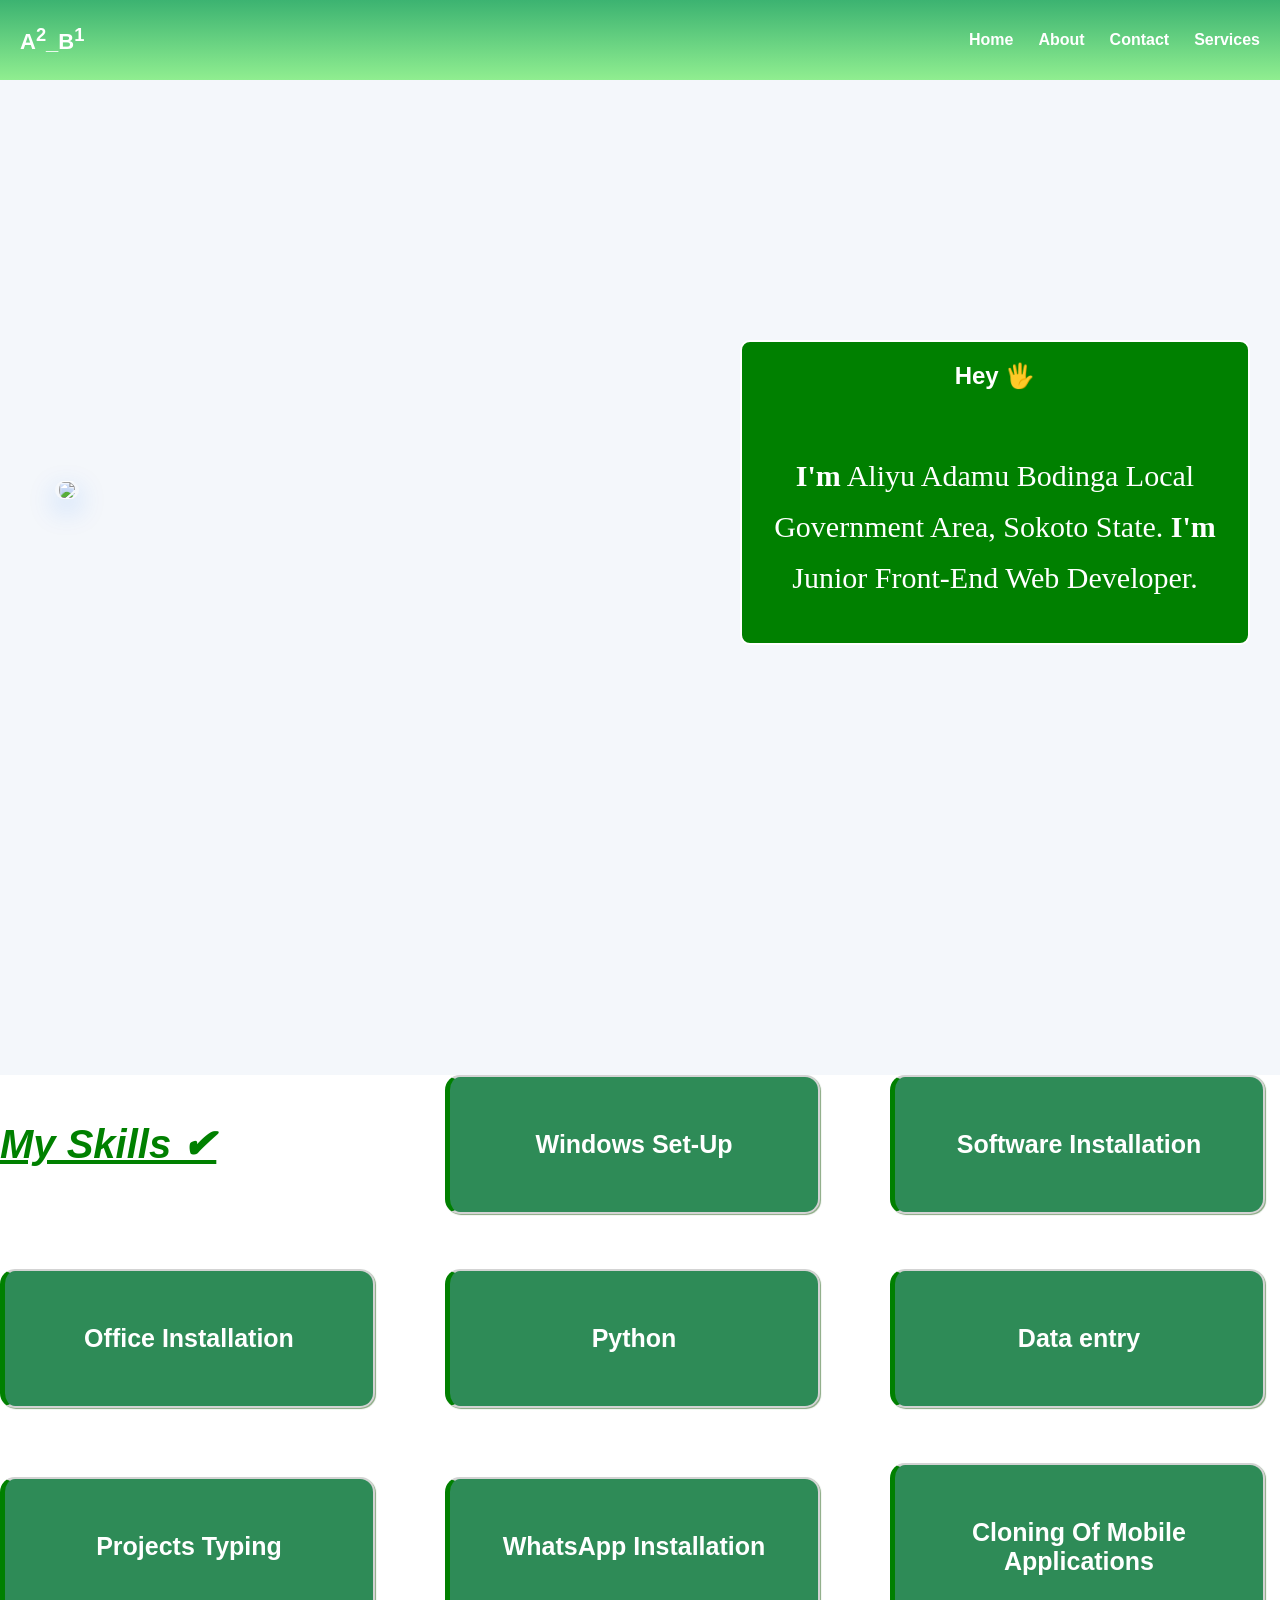
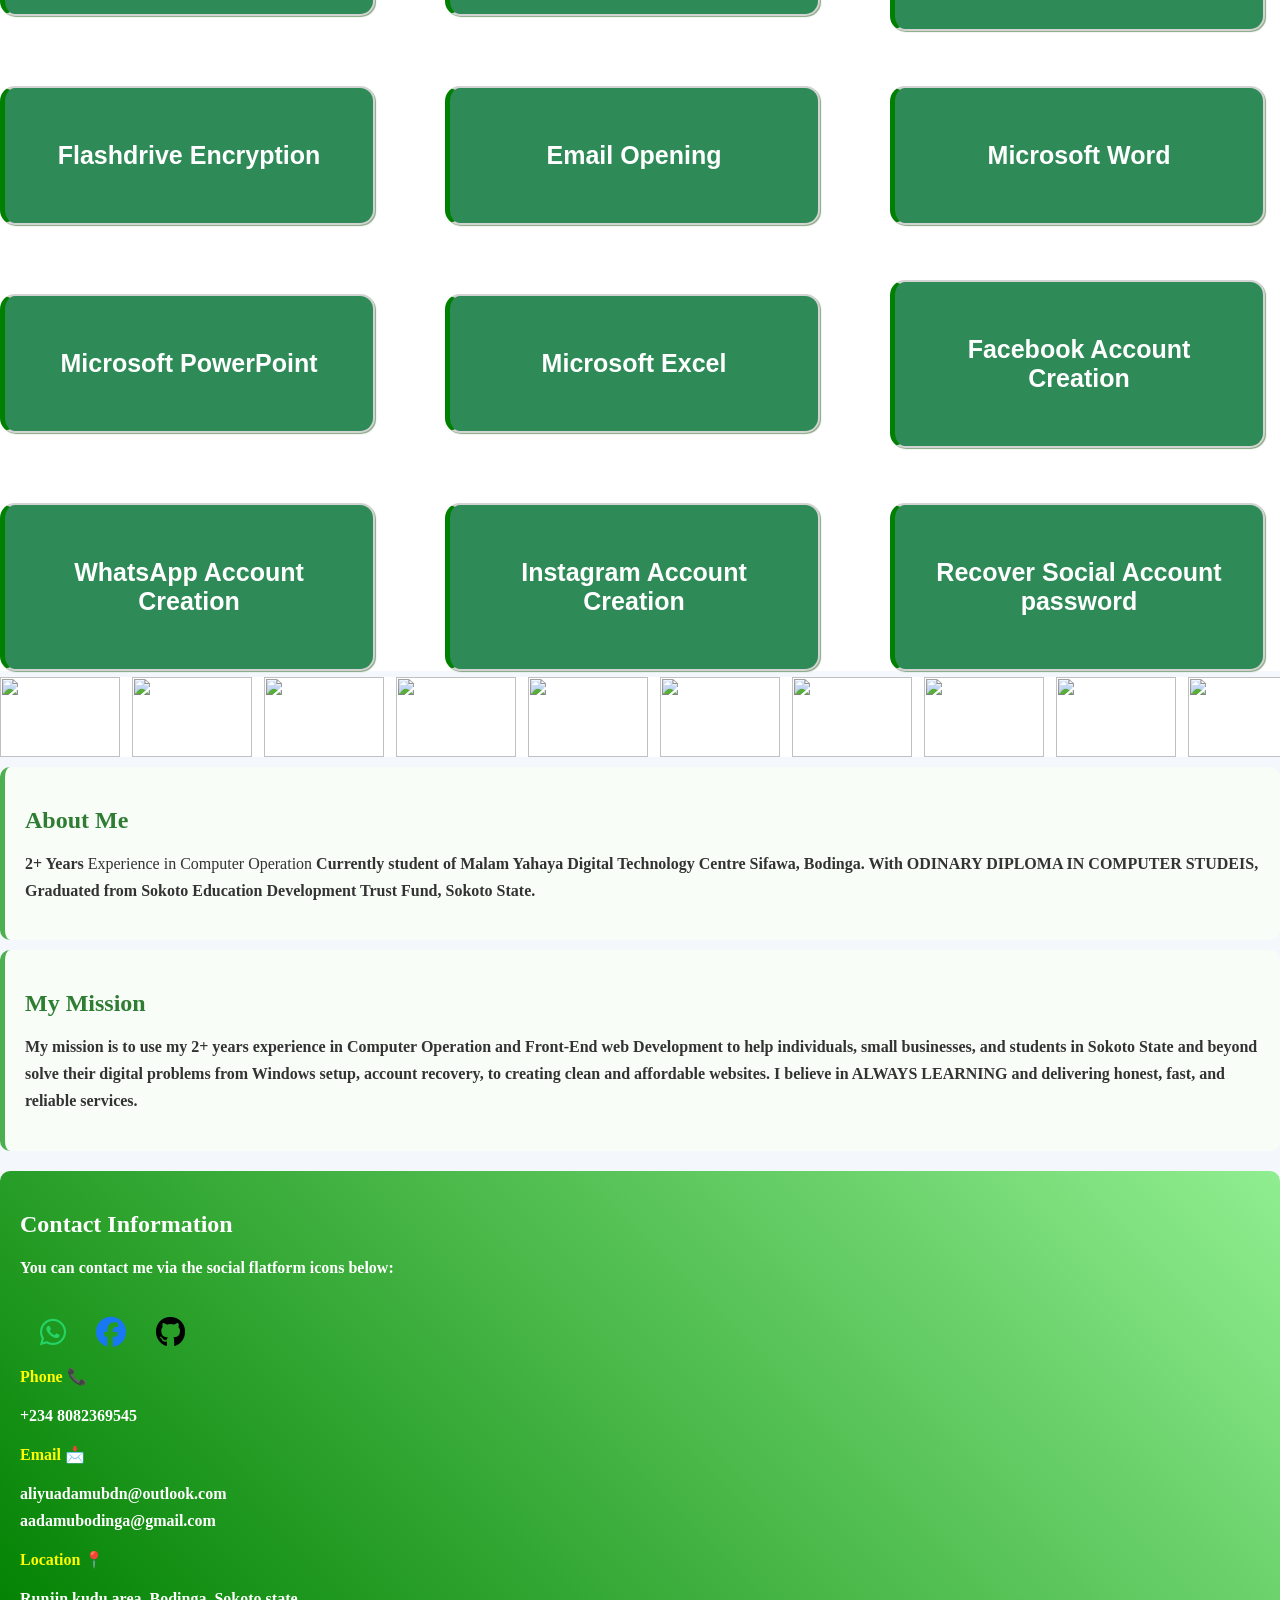
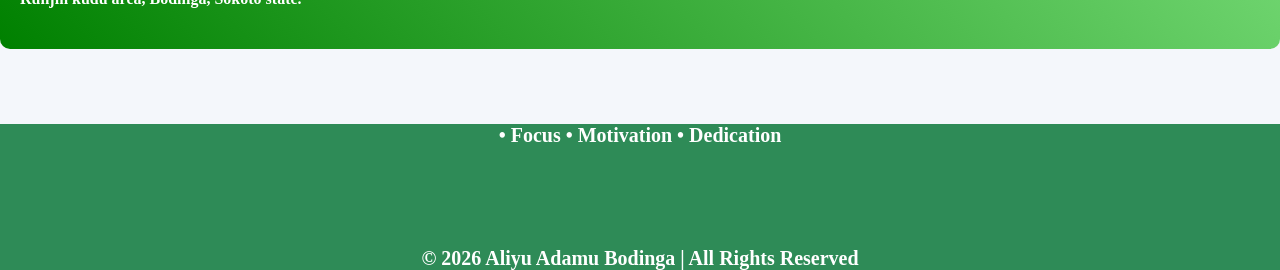
==== index.html @ c27cdb41 "Add files via upload" ====
<!DOCTYPE html>
<head>
<meta charset="UTF-8">
<meta name="viewport" content="width=device-width, initial-scale=1.0">
<title> Aliyu Adamu Portfolio </title>
<link rel="stylesheet" type="text/css" href="kwalliya.css" />
<link rel="icon" href="IMG-20260918-WA3287.jpg">
<link rel="stylesheet" href="https://cdnjs.cloudflare.com/ajax/libs/font-awesome/6.5.0/css/all.min.css">
</head>  

<body style="justify-content: center;align-items: center;box-sizing: border-box;margin: 0;padding: 0;background-color: #f4f7fb;">
<nav class="navbar">
  <div class="logo">A<sup>2</sup>_B<sup>1</sup></div>
  <ul class="nav-links" id="navLinks">
    <li><a href="#">Home</a></li>
    <li><a href="#">About</a></li>
    <li><a href="contact.html">Contact</a></li>
	<li><a href="#">Services</a></li>
  </ul>
  <div class="menu-icon" id="menuBtn">
    <span></span>
    <span></span>
    <span></span>
  </div>
</nav>

<script>
  const btn = document.getElementById('menuBtn');
  const links = document.getElementById('navLinks');

  btn.onclick = () => {
    links.classList.toggle('show');
    btn.classList.toggle('active');
  }
</script>

<div class="hero_container">

<div class="hero_image">
<img src="IMG-20260918-WA3287.jpg">
</div>

<div class="hero_content">
<h2> Hey <span>🖐</span> </h2>
<p >
<b>I'm</b> Aliyu Adamu Bodinga Local Government Area,
Sokoto State. <b>I'm </b>  Junior Front-End Web Developer. 
</p>
</div>
</div>

<div class="Skills">

<h3>My Skills ✔</h3>

<div class="box">
<p><strong>Windows Set-Up</strong></p>
</div>

<div class="box">
<p><strong>Software Installation</strong></p>
</div>

<div class="box">
<p><strong>Office Installation</strong></p>
</div>

<div class="box">
<p><strong>Python</strong></p>
</div>

<div class="box">
<p><strong>Data entry</strong></p>
</div>

<div class="box">
<p><strong>Projects Typing</strong></p>
</div>

<div class="box">
<p><strong>WhatsApp Installation</strong></p>
</div>

<div class="box">
<p><strong>Cloning Of Mobile Applications</strong></p>
</div>

<div class="box">
<p><strong>Flashdrive Encryption</strong></p>
</div>

<div class="box">
<p><strong>Email Opening</strong></p>
</div>

<div class="box">
<p><strong>Microsoft Word</strong></p>
</div>

<div class="box">
<p><strong>Microsoft PowerPoint</strong></p>
</div>

<div class="box">
<p><strong>Microsoft Excel</strong></p>
</div>

<div class="box">
<p><strong>Facebook Account Creation</strong></p>
</div>

<div class="box">
<p><strong>WhatsApp Account Creation</strong></p>
</div>

<div class="box">
<p><strong>Instagram Account Creation</strong></p>
</div>

<div class="box">
<p><strong>Recover Social Account password</strong></p>
</div>
</div>

<div class="sample">
<div class="photo_wrapper">

<img src="hdb61oepsge91.jpg">

<img src="images (5).jpeg">

<img src="images (6).jpeg">

<img src="images (10).jpeg">

<img src="images (11).jpeg">

<img src="images (12).jpeg">

<img src="images (13).jpeg">

<img src="images (14).jpeg">

<img src="images (15).jpeg">

<img src="images (16).jpeg">

<img src="images (17).jpeg">

<img src="images (18).jpeg">

<img src="images (19).jpeg">

<img src="what-is-bitlocker-to-go.jpg">

<img src="photo-1542373285-a85124c4f3e6.jpeg">

<img src="photo-1529101091764-c3526daf38fe.jpeg">

<img src="photo-1621839673705-6617adf9e890.jpeg">
 </div>
</div>

<div class="About">
<h2>About Me</h2>
<p> <b>2+ Years </b>  Experience in Computer Operation <b> Currently student of <strong>Malam Yahaya Digital Technology Centre Sifawa, Bodinga. </strong><b> With <strong>ODINARY DIPLOMA IN COMPUTER STUDEIS, </strong><span><b> Graduated from Sokoto Education Development Trust Fund, Sokoto State. </b> </span> </p>
</div>

<div class="mission">
<h2>My Mission </h2>
<p>
My mission is to use my 2+ years experience in Computer Operation and Front-End web Development to help individuals, small businesses, and students in Sokoto State and beyond solve their digital problems from Windows setup, account recovery, to creating clean and affordable websites. I believe in <b>ALWAYS LEARNING  </b> and delivering honest, fast, and reliable services.
</p>
</div>

<section class="contact">
<h2>Contact Information</h2>
<p>
You can contact me via the social flatform icons below:
</p>

<div style="display: flex; gap:30px; padding: 20px;">
<a href="https://wa.me/23408082369545" target="_blank">
  <i class="fab fa-whatsapp" style="font-size:30px; color:#25D366;"></i>
</a>

<a href="https://www.facebook.com/profile.php?id=61576484229157" target="_blank">
  <i class="fab fa-facebook" style="font-size:30px; color:#1877F2;"></i>
</a>

<a href="https://github.com/Aleeyuaab" target="_blank">
  <i class="fab fa-github" style="font-size:30px; color:black;"></i>
</a>
</div>

<label for="Phone"><strong> Phone 📞 </strong> </label>
<p> +234 8082369545</p>

<label for="Emails"><strong> Email 📩  </strong> </label>
<p> aliyuadamubdn@outlook.com <br>
 aadamubodinga@gmail.com</p>

<label for="location"><strong> Location 📍 </strong> </label>
<p>Runjin kudu area, Bodinga, Sokoto state.</p>
</section>

<div class="footer">
  <div> • Focus • Motivation • Dedication </div>
  <div style="margin-top:100px;">&copy 2026 Aliyu Adamu Bodinga | All Rights Reserved</div>
</div>

</body>
</html>
---- kwalliya.css ----
.navbar {
    display: flex;
    justify-content: space-between;
    align-items: center;
    background-image: linear-gradient(360deg, lightgreen, mediumseagreen);
    padding: 15px 20px;
    position: relative;
  }
  .logo { color: white; font-size: 22px; font-weight: bold; font-family: Arial; }
  
  .nav-links {
    display: flex;
    list-style: none;
    gap: 25px;
  }
  .nav-links a {
    color: white;
    text-decoration: none;
    font-family: Arial;
	font-weight: 650;
	font-family:Arial;
  } 

  /* Hamburger Icon */
  .menu-icon {
    display: none;
    flex-direction: column;
    gap: 5px;
    cursor: pointer;
  }
  .menu-icon span {
    width: 25px;
    height: 3px;
    background: white;
    transition: 0.3s;
    display: block;
  }

  /* RESPONSIVE */
  @media (max-width: 768px) {
    .nav-links {
      display: none;
      flex-direction: column;
      position: absolute;
      top: 60px;
      left: 0;
      width: 100%;
      background-image: linear-gradient(360deg, lightgreen, mediumseagreen);
      padding: 20px;
      animation: slideDown 0.3s ease;
    }
	
    .nav-links.show {
      display: flex;
    }
    .menu-icon { display: flex; }
  }
  
  @media (min-width: 480px) {
  .hero_image img {
	width: auto; 
	height: 100px;
	object-fit:cover;
	border-radius:50%; border:4px solid transparent;
	box-shadow:0 10px 28px rgba(13,110,253,0.25); 
	margin: 35px 25px;
	}
  }
  
  
  @media (max-width: 480px) {
  .hero_image {
	  text-align:center; padding:28px 6% 10px;
	}
  }
  
  
  @media (max-width: 480px){
  .Skills h3 {
   color: green;
   font-size: 35px;
   font-style: italic;
   text-decoration: underline;
   font-family: Arial;
   text-align: center;
    }
  }
  
/* Animations here */ 

.menu-icon.active span:nth-child(1) {
    transform: rotate(45deg) translate(5px, 6px);
  }
  .menu-icon.active span:nth-child(2) { opacity: 0; }
  .menu-icon.active span:nth-child(3) {
    transform: rotate(-45deg) translate(5px, -6px);
  }

  @keyframes slideDown {
    from { opacity: 0; transform: translateY(-10px); }
    to { opacity: 1; transform: translateY(0); }
  }
  
  @keyframes bounce {
  0%, 100% {transform: translateY(0) scale(1);}
  50%{transform: translateY(-20px) scale(1);}
  }
 
  
  @keyframes scroll {
	  
	  from {
		  opacity: 0;
		  transform: scale(0.9);
	  }
	  
	   to {
		  opacity: 1;
		  transform: scale(1);
	  } 
  }
  
 @keyframes photo_sample{
	 
	 0% {
		 transform: translateX(0);
	 }
	 
	  100% {
		 transform: translateX(-50%);
	 }
 }
 
 
  @keyframes footer_change_bg{
	 
	 from {
		 background-image: linear-gradient(360deg, lightgreen, mediumseagreen);
	 }
	 
	  to {
		background-image: linear-gradient(45deg, green, lightgreen);
	 }
 }
  
  
   @keyframes footer{
	 
	 0%{
		 color: yellow;
	 }
	 
	   50%{
		 color: lightgreen;
	 }
	 
	  75%{
		 color: seagreen;
	 }
	 
	  100%{
		 color: white;
	 }
 }
 
 
 @keyframes  Scroll_animation{
	 
	 from {
		 transform: translateY(40px) scale(0.8); opacity: 0;
	 }
	 
	  to {
transform: translateY(0) scale(1); opacity: 1;
	 }
 }
 
  
  /* End Of Animations Here*/ 
  
  .hero_container {
   display: grid;
   gap: 200px;
   grid-template-columns: repeat(auto-fit, minmax(300px, 1fr));
   margin-top: 230px;
   padding: 30px;
   justify-content: center;
   align-items: center;
   box-sizing: border-box;
  }
  
    .hero_image {
	animation: bounce 2s ease-in infinite;
	}
	
	.hero_image img {
	height: 355px;
    border-radius: 10rem;
	border-top: 1px solid white;
	border-bottom: 1px solid white;
	}
  
  .hero_container .hero_content {
  border: 2px solid white;
  background: green;
  border-radius: 10px;
  }
  
  .hero_content h2 {
  text-align: center;
  color: white;
  font-family: Arial;
  padding-bottom: 20px;
  }
  
   .hero_content p {
   text-align: center;
   color: white;
   font-size: 30px;
   padding: 10px;
   line-height: 1.7;
  }
  
  .Skills {
   display: grid;
   gap: 55px;
   grid-template-columns: repeat(auto-fit, minmax(320px, 1fr));
   margin-top: 400px;
   justify-content: center;
   align-items: center;
   background: white;
   transition: 4s;
   width: 100%;
   box-sizing: border-box;
  }
  
   .Skills h3 {
   color: green;
   font-size: 40px;
   font-style: italic;
   text-decoration: underline;
   font-family: Arial;
   }
  
  .Skills .box {
  border: 2px solid lightgray;
  border-radius: 15px;
  justify-content: center;
  align-items: center;
  background: seagreen;
  box-shadow: 1px 1px 1px  rgba(16,80, 0.8, 0.5);
  border-left: 5px solid green;
  padding: 28px;
  width: 80%;
  max-width: 320px;
  animation: Scroll_animation 1s linear both;
  animation-timeline: view();
  animation-range: entry 20% cover 40%;		  
  }
  
   .Skills .box:hover {   
	transform: translateY(-8px) scale(1);
    background: lightgreen;
    border-left: 5px solid green;	
   }
  
  .Skills .box p {
  text-align: center;
  color: white;
  font-family: Arial;
  font-size: 25px;
  }
  
  .sample {
	  background-color: white;
	  width: 100%;
	  overflow: hidden;
	  margin-top: 6px;
  }
  
   .sample .photo_wrapper {
	 display: flex;
     width: max-content;
     gap: 12px;	
     animation: photo_sample 15s linear infinite;	 
   }
   
 .sample .photo_wrapper img{
	width: 120px;
    height: 80px;
    object-fit: cover;
    flex-shrink: 0;	
 }
 
 .sample .photo_wrapper img:hover {
	 filter: blur(1.5px);
 }
  
  .About {
   background: #f8fdf8;
	 border-left: 5px solid #4CAF50;
	 padding: 20px;
	 margin: 10px 0;
	 border-radius: 10px;
  }
  
  .About h2 {
	  
	  color: #2e7d32;
	 margin-bottom: 10px;
  }

 .About p {
	 
	color: #333;
	line-height: 1.7;
 }
 
 .mission {
	 background: #f8fdf8;
	 border-left: 5px solid #4CAF50;
	 padding: 20px;
	 margin: 10px 0;
	 border-radius: 10px;0;
	 border-radius: 10px;
 }
 
 .mission h2 {
	 color: #2e7d32;
	 margin-bottom: 10px;
 }
 
 .mission p {
	 line-height: 1.7;
	 color: #333;
 }
 
 .contact {
	 background-image: linear-gradient(45deg, green, lightgreen);
	 padding: 20px;
	 margin: 20px 0px;
	 border-radius: 10px;
 }
 
  .contact h2 {
	  margin-bottom: 10px;
	  color: white;
  }
  
   .contact p {
	   line-height: 1.7;
	   color: white;
   }
   
   .contact label {
	   color: yellow;
   }
   
   .footer {
	      text-align:center;
          background: seagreen; 
		  color: white; 
		  font-size: 20px;
		  font-weight: 700;
		  margin-top: 75px;
		  }
.footer b
    {
	color:white;
	}
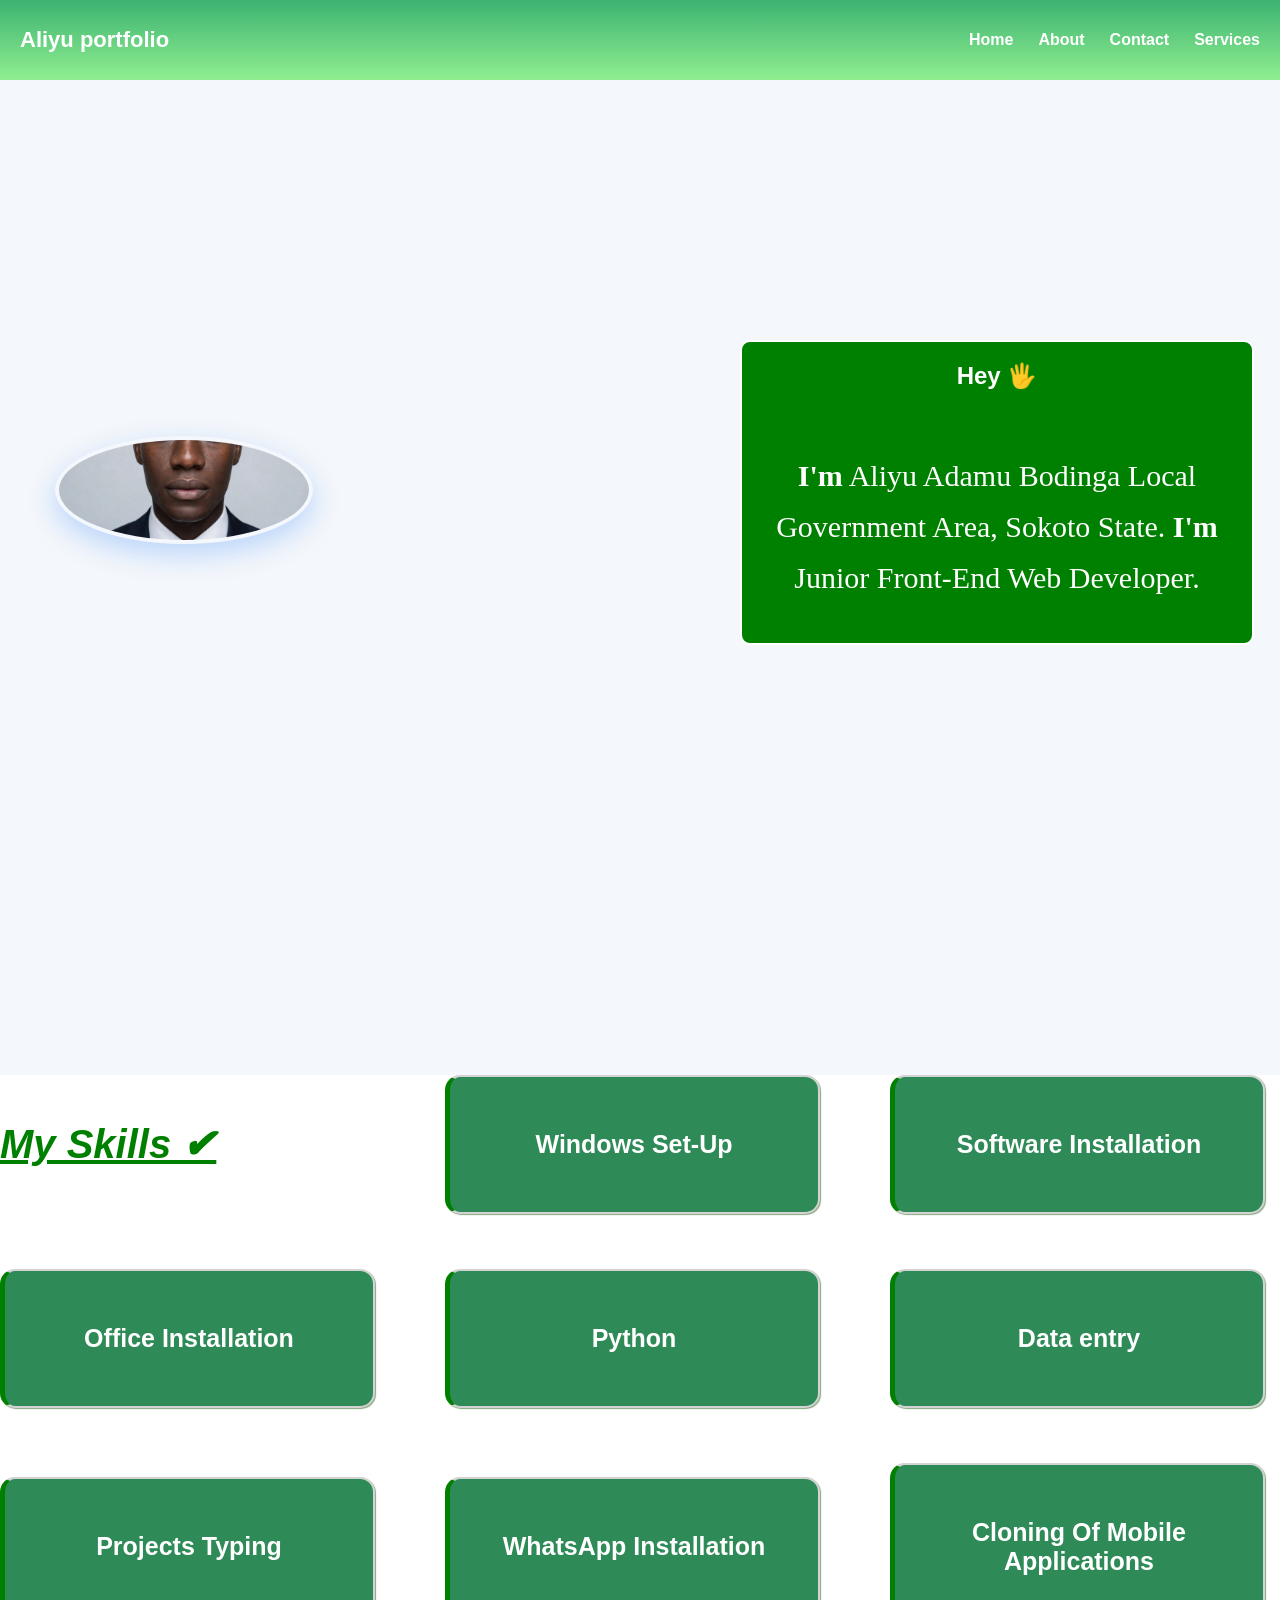
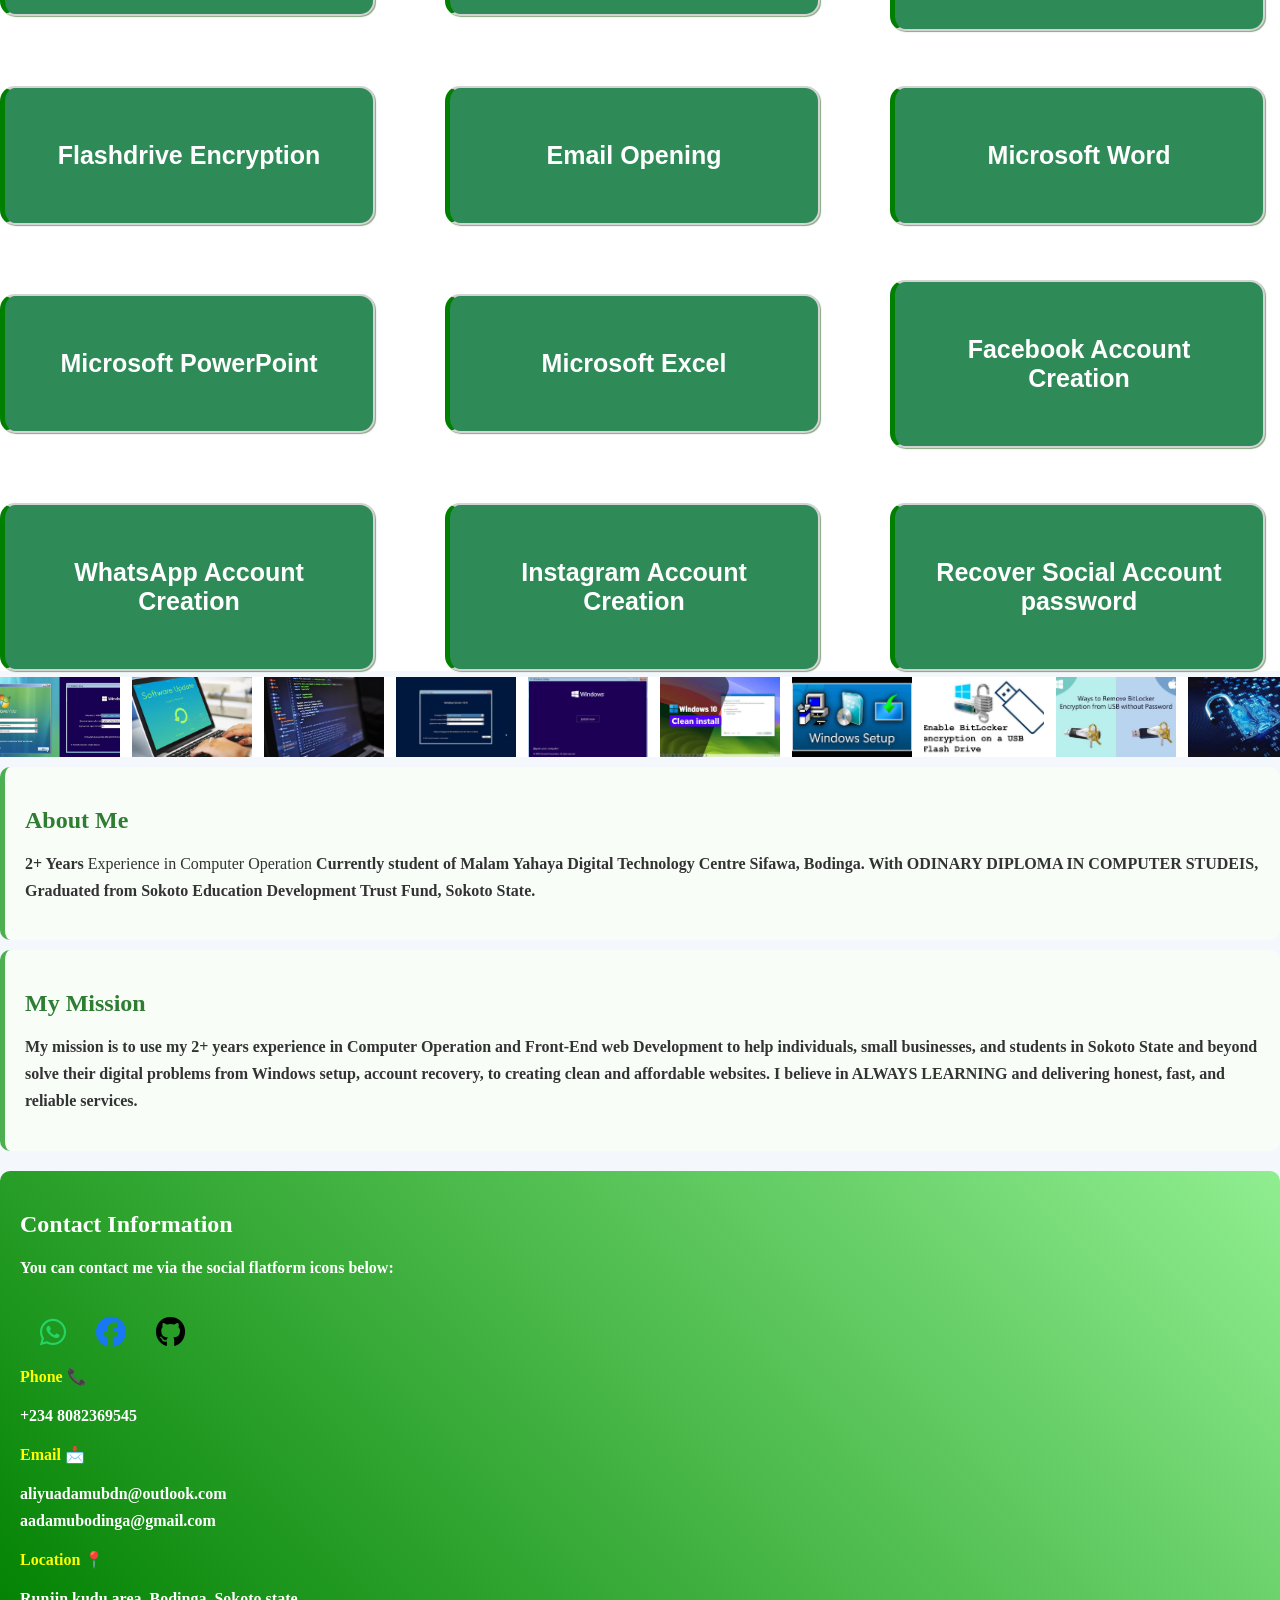
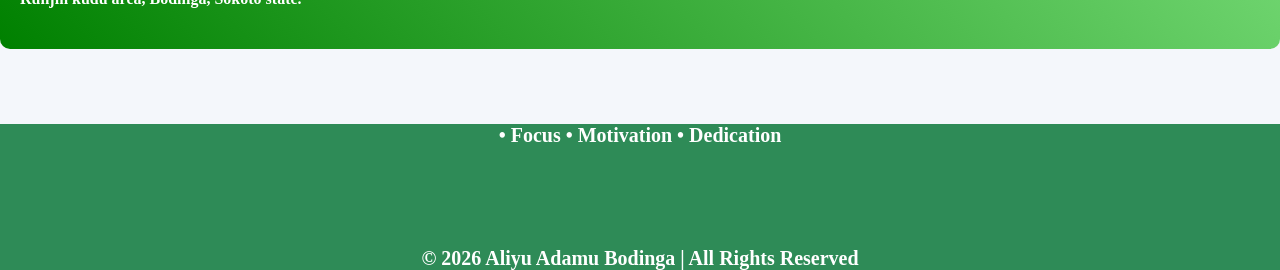
==== commit a6c37e64: "Update index.html" ====
--- a/index.html
+++ b/index.html
@@ -10,7 +10,7 @@
 
 <body style="justify-content: center;align-items: center;box-sizing: border-box;margin: 0;padding: 0;background-color: #f4f7fb;">
 <nav class="navbar">
-  <div class="logo">A<sup>2</sup>_B<sup>1</sup></div>
+  <div class="logo">Aliyu portfolio</div>
   <ul class="nav-links" id="navLinks">
     <li><a href="#">Home</a></li>
     <li><a href="#">About</a></li>
@@ -210,4 +210,4 @@
 </div>
 
 </body>
-</html>+</html>
--- a/kwalliya.css
+++ b/kwalliya.css
@@ -57,9 +57,9 @@
     .menu-icon { display: flex; }
   }
   
-  @media (min-width: 480px) {
+  @media (min-width: 600px) {
   .hero_image img {
-	width: auto; 
+	width: 90% !important; 
 	height: 100px;
 	object-fit:cover;
 	border-radius:50%; border:4px solid transparent;
@@ -67,7 +67,13 @@
 	margin: 35px 25px;
 	}
   }
-  
+
+
+ @media (min-width: 600px) {
+.hero_container .hero_content {
+	 width: 100%;
+	}
+ }
   
   @media (max-width: 480px) {
   .hero_image {
@@ -195,10 +201,9 @@
 	}
 	
 	.hero_image img {
-	height: 355px;
-    border-radius: 10rem;
-	border-top: 1px solid white;
-	border-bottom: 1px solid white;
+	object-fit: cover;
+		aspect-ratio: 1/1;
+		max-width: 250px;
 	}
   
   .hero_container .hero_content {
@@ -368,4 +373,4 @@
 .footer b
     {
 	color:white;
-	}+	}
